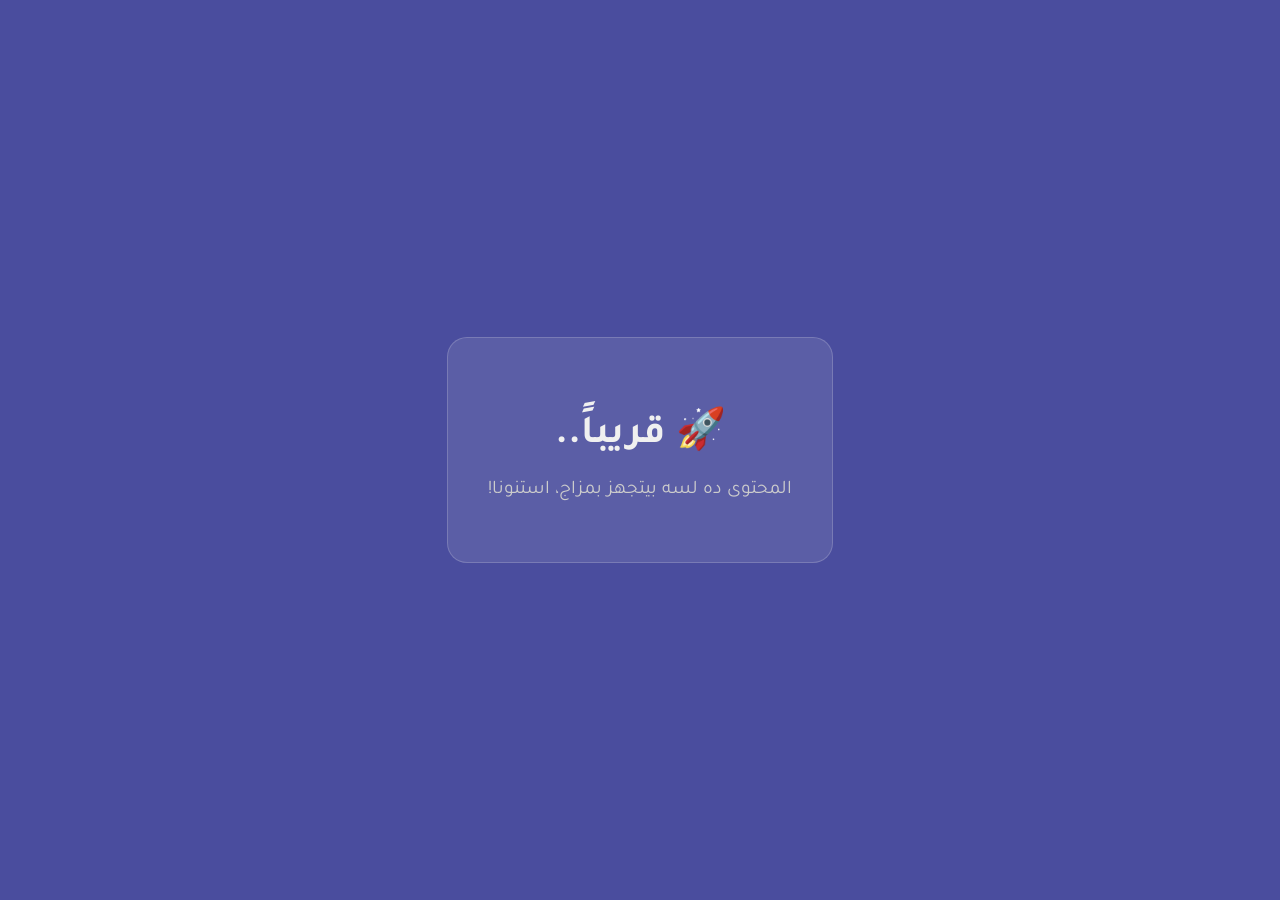
==== bag/index.html @ f11bb706 "bag/index.html" ====
<!DOCTYPE html>
<html lang="ar" dir="rtl">
<head>
    <meta charset="UTF-8">
    <meta name="viewport" content="width=device-width, initial-scale=1.0">
    <title>قريباً - قعدة</title>
    <link href="https://fonts.googleapis.com/css2?family=Tajawal:wght@500;700;900&display=swap" rel="stylesheet">
    <style>
        body {
            margin: 0; 
            font-family: 'Tajawal', sans-serif; 
            background-color: #4a4d9e; 
            color: #f0f0f0; 
            display: flex; 
            justify-content: center; 
            align-items: center; 
            height: 100vh; 
            text-align: center;
        }
        .container {
            background: rgba(240, 240, 240, 0.1); 
            padding: 40px; 
            border-radius: 20px; 
            border: 1px solid rgba(240, 240, 240, 0.2);
        }
        h1 { font-size: 2.5rem; margin-bottom: 10px; }
        p { font-size: 1.2rem; color: #ccc; }
    </style>
</head>
<body>
    <div class="container">
        <h1>🚀 قريباً..</h1>
        <p>المحتوى ده لسه بيتجهز بمزاج، استنونا!</p>
    </div>
</body>
</html>
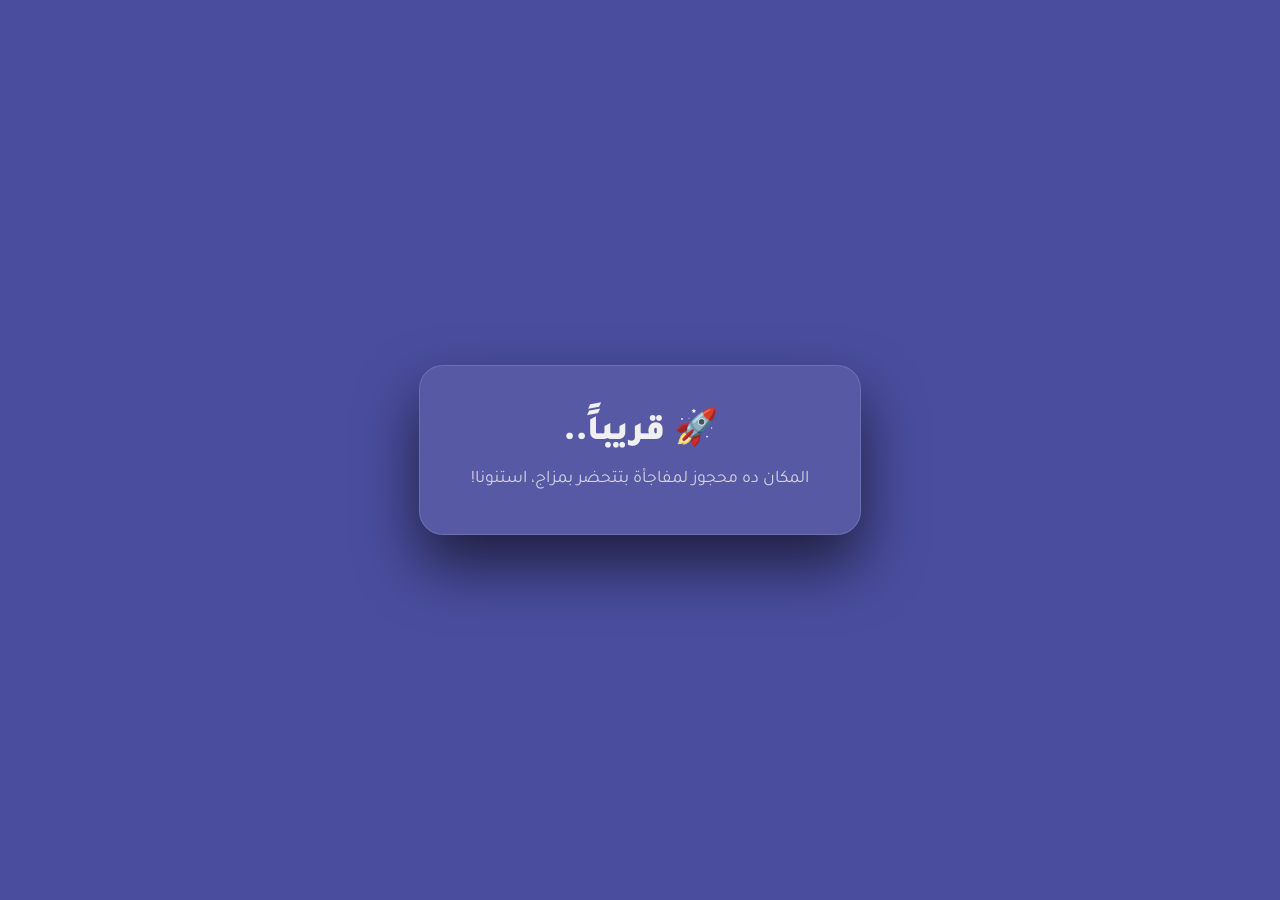
==== commit d3888202: "index.html" ====
--- a/bag/index.html
+++ b/bag/index.html
@@ -7,30 +7,36 @@
     <link href="https://fonts.googleapis.com/css2?family=Tajawal:wght@500;700;900&display=swap" rel="stylesheet">
     <style>
         body {
-            margin: 0; 
-            font-family: 'Tajawal', sans-serif; 
-            background-color: #4a4d9e; 
-            color: #f0f0f0; 
-            display: flex; 
-            justify-content: center; 
-            align-items: center; 
-            height: 100vh; 
+            margin: 0;
+            font-family: 'Tajawal', sans-serif;
+            background-color: #4a4d9e;
+            color: #f0f0f0;
+            display: flex;
+            justify-content: center;
+            align-items: center;
+            height: 100vh;
             text-align: center;
+            overflow: hidden;
         }
-        .container {
-            background: rgba(240, 240, 240, 0.1); 
-            padding: 40px; 
-            border-radius: 20px; 
-            border: 1px solid rgba(240, 240, 240, 0.2);
+        .glass-box {
+            background: rgba(240, 240, 240, 0.08);
+            backdrop-filter: blur(20px);
+            -webkit-backdrop-filter: blur(20px);
+            border: 1px solid rgba(240, 240, 240, 0.15);
+            border-radius: 24px;
+            padding: 40px 20px;
+            box-shadow: 0 30px 60px rgba(0, 0, 0, 0.6);
+            width: 90%;
+            max-width: 400px;
         }
-        h1 { font-size: 2.5rem; margin-bottom: 10px; }
-        p { font-size: 1.2rem; color: #ccc; }
+        h1 { margin: 0 0 10px 0; font-size: 2.2rem; font-weight: 900; }
+        p { margin: 0; font-size: 1.1rem; color: rgba(240, 240, 240, 0.8); line-height: 1.6; }
     </style>
 </head>
 <body>
-    <div class="container">
+    <div class="glass-box">
         <h1>🚀 قريباً..</h1>
-        <p>المحتوى ده لسه بيتجهز بمزاج، استنونا!</p>
+        <p>المكان ده محجوز لمفاجأة بتتحضر بمزاج، استنونا!</p>
     </div>
 </body>
 </html>
